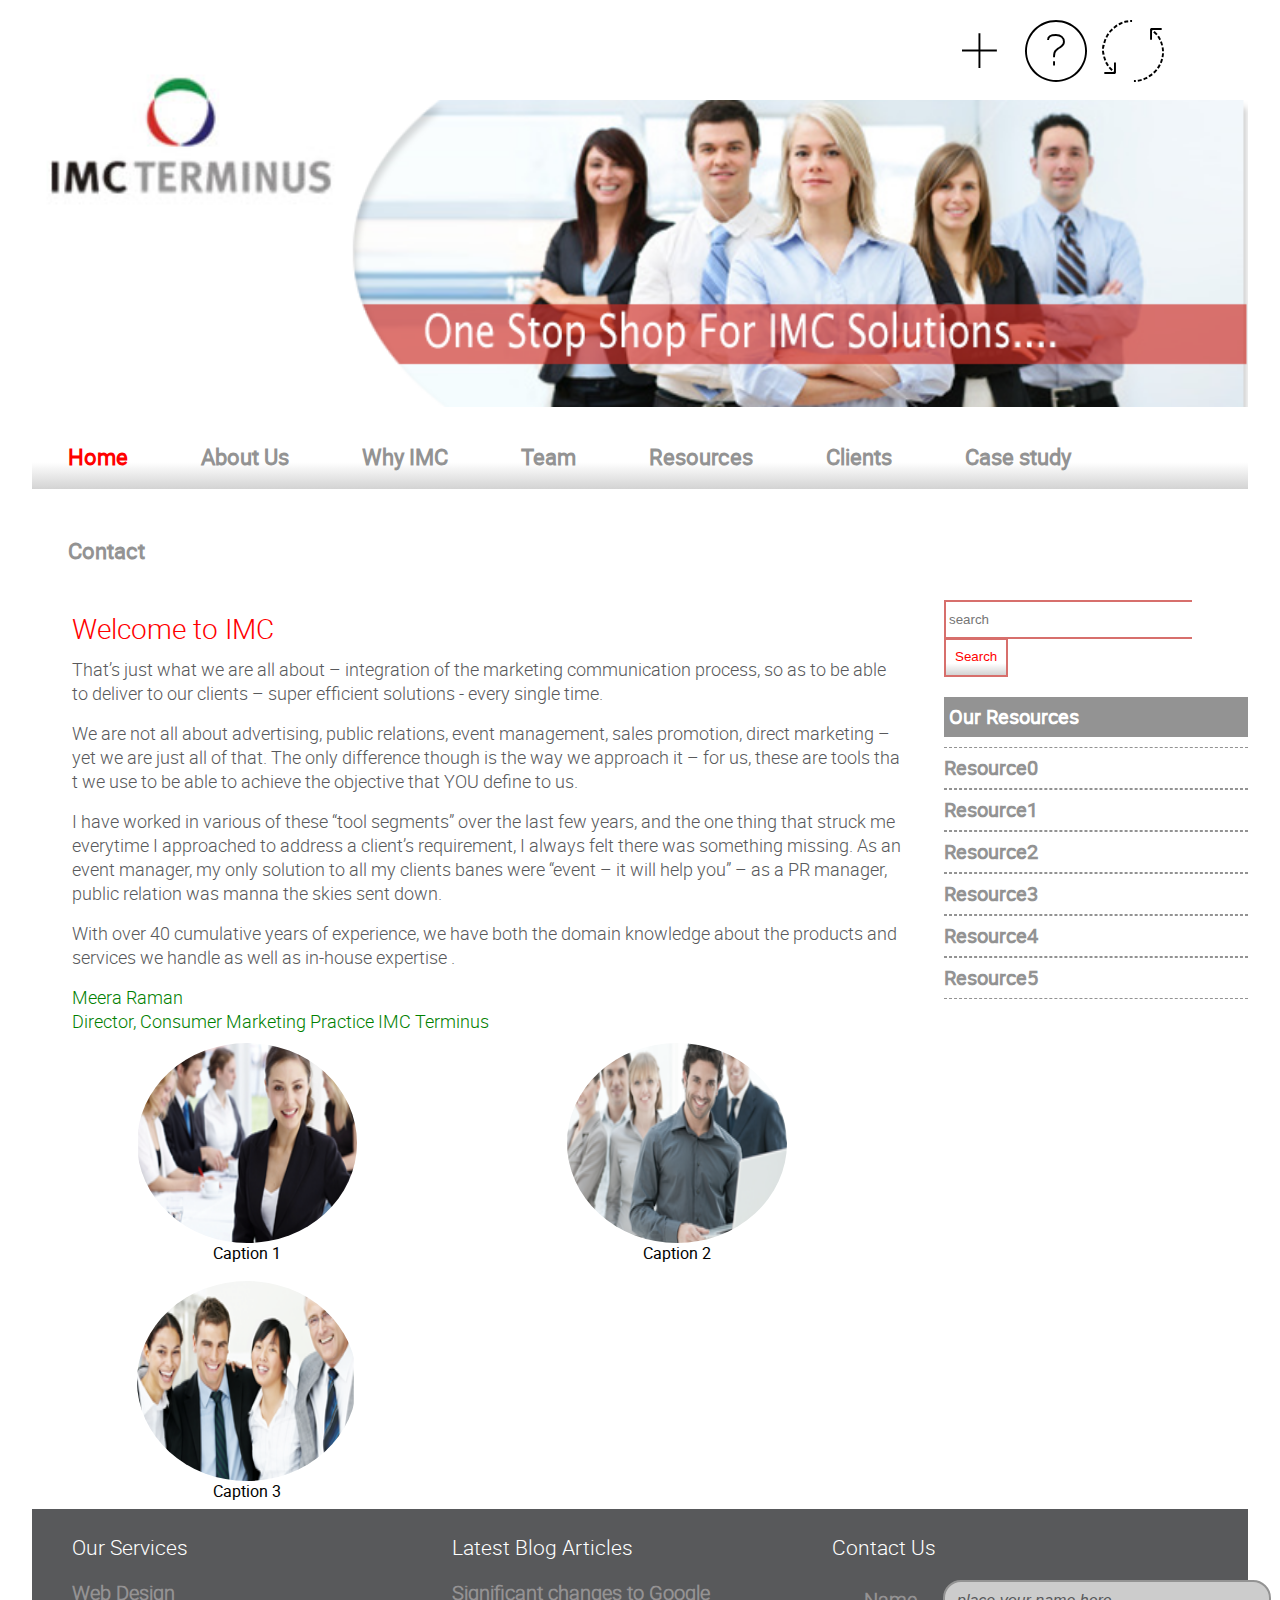
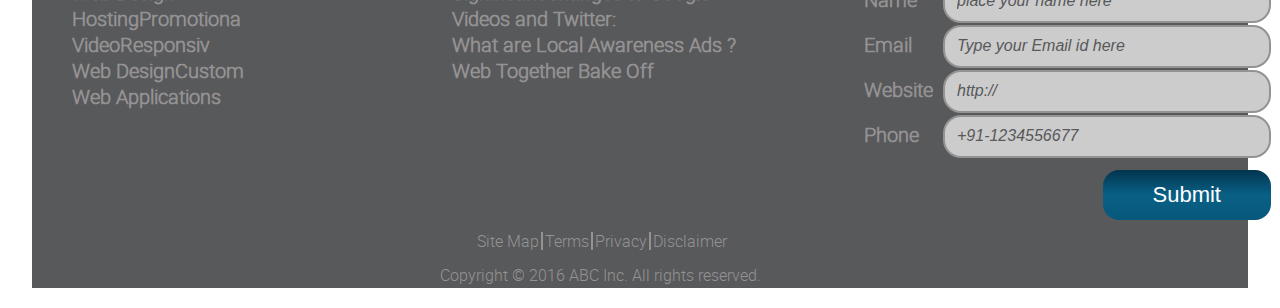
==== ResponsiveAssignment/index.html @ 07f33871 "new folders added" ====
<!Doctype html>
<html>
	<head>
		<meta charset="utf-8">
		<title>Assignment 1</title>
		<!--[if lt IE 9]>
		<script src="http://html5shiv.googlecode.com/svn/trunk/html5.js">
		</script>
		<![endif]-->
		<link rel="stylesheet" href="css/reset.css" />
		<link rel="stylesheet" href="icomoon/style.css" />
		<link rel="stylesheet" href="css/style.css" />
	</head>
	<body>
		<header>
			<section class="rightHead">
				
				<span class="icon-arrows_plus"></span>
				<span class="icon-arrows_question"></span>
				<span class="icon-arrows_rotate_anti_dashed"></span>
			</section>
			<section class="logoSec">
				<img src="images/logo.jpg" class="logo"/>
			</section>
			<section class="bannerSec">
				<img src="images/banner.png" class="banner" />
			</section>
		</header>
		<nav>
			<ul>
				<li class="active">Home</li>
				<li>About Us</li>
				<li>Why IMC</li>
				<li>Team</li>
				<li>Resources</li>
				<li>Clients</li>
				<li>Case study</li>
				<li>Contact</li>
			</ul>
		</nav>
		<section class="middle">
			<article  class="main">
				<h2 class="articleHead">Welcome to IMC</h2>
				<p>That’s just what we are all about – integration of the marketing communication process, so as to be
				able to deliver to our clients – super efficient solutions - every single time.</p><br/>
				<p>We are not all about advertising, public relations, event management, sales promotion, direct marketing
				– yet we are just all of that. The only difference though is the way we approach it – for us, these
				are tools tha t we use to be able to achieve the objective that YOU define to us.</p><br/>
				<p>I have worked in various of these “tool segments” over the last few years, and the one thing that
				struck me everytime I approached to address a client’s requirement, I always felt there was something
				missing. As an event manager, my only solution to all my clients banes were “event – it will help
				you” – as a PR manager, public relation was manna the skies sent down.</p><br/>
				<p>With over 40 cumulative years of experience, we have both the domain knowledge about the products
				and services we handle as well as in-house expertise .</p><br/>
				<p class="author">Meera Raman<br/>
				Director, Consumer Marketing Practice IMC Terminus</p>	
			</article>
			<aside>
				<input type="text" placeholder="search" /><button type="button">Search</button>
				<h3>Our Resources</h3>
				<ul>
					<li>Resource0</li>
					<li>Resource1</li>
					<li>Resource2</li>
					<li>Resource3</li>
					<li>Resource4</li>
					<li>Resource5</li>
				</ul>
			</aside>
		</section>
		<section class="imgsSec">
			<section class="imgs">
				<img src="images/resourse1.png" />
				<p>Caption 1</p>
			</section>
			<section class="imgs">
				<img src="images/resourse2.png" />
				<p>Caption 2</p>
			</section>
			<section class="imgs">
				<img src="images/resourse3.png" />
				<p>Caption 3</p>
			</section>
		</section>
		<footer>
			<section class="footerLinkSec">
				<h3 class="footerHead">Our Services</h3>
				<ul>
					<li>Web Design</li>
					<li>HostingPromotiona</li>
					<li>VideoResponsiv</li>
					<li>Web DesignCustom</li>
					<li>Web Applications</li>
				</ul>
			</section>
			<section class="footerLinkSec">
				<h3 class="footerHead">Latest Blog Articles</h3>
				<ul>
					<li>Significant changes to Google</li>
					<li>Videos and Twitter:</li>
					<li>What are Local Awareness Ads ?</li>
					<li>Web Together Bake Off</li>
				</ul>
			</section>
			<section class="footerLinkSec">
				<h3 class="footerHead">Contact Us</h3>
				<form id="form1">
					<table>
						<tr><td>Name</td><td><input type="text" placeholder="place your name here" /></td></tr>
						<tr><td>Email</td><td><input type="text" placeholder="Type your Email id here"/></td></tr>
						<tr><td>Website</td><td><input type="text" placeholder="http://"/></td></tr>
						<tr><td>Phone</td><td><input type="text" placeholder="+91-1234556677"/></td></tr>
						<tr><td></td><td><input type="Submit" Text="Submit" /></td></tr>
					</table>
				</form>
			</section>
			<section class="copyRt">
				<ul>
					<li><a href="">Site Map</a></li>
					<li><a href="">Terms</a></li>
					<li><a href="">Privacy</a></li>
					<li><a href="">Disclaimer</a></li>
				</ul>
				<p>Copyright © 2016 ABC Inc. All rights reserved.</p>
			</section>
		</footer>
	</body>
</html>
---- ResponsiveAssignment/icomoon/style.css ----
@font-face {
    font-family: 'icomoon';
    src:    url('fonts/icomoon.eot?8eyfsm');
    src:    url('fonts/icomoon.eot?8eyfsm#iefix') format('embedded-opentype'),
        url('fonts/icomoon.ttf?8eyfsm') format('truetype'),
        url('fonts/icomoon.woff?8eyfsm') format('woff'),
        url('fonts/icomoon.svg?8eyfsm#icomoon') format('svg');
    font-weight: normal;
    font-style: normal;
}

[class^="icon-"], [class*=" icon-"] {
    /* use !important to prevent issues with browser extensions that change fonts */
    font-family: 'icomoon' !important;
    speak: none;
    font-style: normal;
    font-weight: normal;
    font-variant: normal;
    text-transform: none;
    line-height: 1;

    /* Better Font Rendering =========== */
    -webkit-font-smoothing: antialiased;
    -moz-osx-font-smoothing: grayscale;
}

.icon-arrows_move2:before {
    content: "\e900";
}
.icon-arrows_plus:before {
    content: "\e901";
}
.icon-arrows_question:before {
    content: "\e902";
}
.icon-arrows_right_double-31:before {
    content: "\e903";
}
.icon-arrows_rotate_anti_dashed:before {
    content: "\e904";
}
.icon-arrows_shrink_diagonal1:before {
    content: "\e905";
}
.icon-arrows_sign_left:before {
    content: "\e906";
}
.icon-arrows_sign_right:before {
    content: "\e907";
}
.icon-arrows_slide_right1:before {
    content: "\e908";
}
.icon-arrows_square_left:before {
    content: "\e909";
}
---- ResponsiveAssignment/css/style.css ----
@font-face {
  font-family: 'Roboto-Light';
  src: url('../robotofont/roboto-light-webfont.eot');
  src: url('../robotofont/roboto-light-webfont.eot') format('embedded-opentype'), url('../robotofont/roboto-light-webfont.ttf') format('truetype'), url('../robotofont/roboto-light-webfont.woff') format('woff'), url('../robotofont/roboto-light-webfont.svg') format('svg');
  font-weight: normal;
  font-style: normal;
}
@font-face {
  font-family: 'Roboto-Regular';
  src: url('../robotofont/roboto-regular-webfont.eot');
  src: url('../robotofont/roboto-regular-webfont.eot') format('embedded-opentype'), url('../robotofont/roboto-regular-webfont.ttf') format('truetype'), url('../robotofont/roboto-regular-webfont.woff') format('woff'), url('../robotofont/roboto-regular-webfont.svg') format('svg');
  font-weight: normal;
  font-style: normal;
}
body {
  margin: 20px auto;
  width: 95%;
  font-family: 'Roboto-Regular', 'Arial', 'verdana';
}
header {
  width: 100%;
}
header section.logoSec {
  width: 25%;
  float: left;
  padding-top: 40px;
  box-sizing: border-box;
}
header section.bannerSec {
  width: 75%;
  float: left;
}
header section.rightHead {
  width: 300px;
  height: 80px;
  right: 0px;
  float: right;
  font-size: 62px;
}
img {
  width: 100%;
}
nav {
  clear: both;
  height: 80px;
  width: 100%;
  background: linear-gradient(white, white, white, #d3d3d3);
}
nav ul li {
  float: left;
  padding: 3%;
  box-sizing: border-box;
  font-size: 22px;
  font-weight: bold;
  color: #939393;
}
nav ul li:hover,
nav ul li.active {
  color: red;
}
section.middle {
  clear: both;
  width: 100%;
  overflow: auto;
}
.articleHead {
  font-size: 28px;
  color: red;
  margin: 15px 0px;
  font-weight: normal;
}
article.main {
  padding: 0px 40px;
  width: 75%;
  float: left;
  box-sizing: border-box;
  font-family: 'Roboto-Light', 'Arial', 'verdana';
}
article.main p {
  line-height: 24px;
  color: #58595b;
  font-size: 18px;
}
article.main .author {
  color: green;
}
aside {
  width: 25%;
  float: left;
  height: 100%;
  font-weight: bold;
  font-family: Roboto-Regular;
}
aside ul li {
  padding: 10px 0px;
  border-top: 1px dashed #939393;
  border-bottom: 1px dashed #939393;
  list-style-type: none;
  color: #939393;
  font-size: 20px;
}
aside h3 {
  padding: 10px 5px;
  background-color: #939393;
  margin: 20px 0px 10px 0px;
  color: #ffffff;
  font-size: 20px;
}
aside input[type="text"] {
  padding: 10px 3px;
  color: #939393;
  border: 2px solid #d76f6c;
  border-right: 0px;
  width: 240px;
  margin-top: 1px;
}
aside button {
  padding: 9px;
  padding-bottom: 11px;
  border: 2px solid #d76f6c;
  margin-top: -1px;
  background: linear-gradient(white, white, white, #d3d3d3);
  color: red;
}
section.imgsSec {
  overflow: auto;
}
section.imgsSec section.imgs {
  width: 350px;
  float: left;
  margin: 10px 40px;
  text-align: center;
}
section.imgsSec section.imgs img {
  border-radius: 50%;
  height: 200px;
  width: 220px;
  -webkit-filter: grayscale(100%);
  /* Chrome, Safari, Opera */
  filter: grayscale(40%);
}
section.imgsSec section.imgs:last-child {
  margin: 10px 0px 10px 40px;
}
footer {
  clear: both;
  background-color: #58595b;
  color: #949293;
  font-family: 'Roboto-Light', 'Arial', 'verdana';
}
footer section.footerLinkSec {
  width: 300px;
  float: left;
  margin: 10px 40px;
  font-size: 20px;
  font-weight: bold;
  line-height: 26px;
}
footer section.footerLinkSec h3.footerHead {
  color: white;
  font-size: 21px;
  font-weight: normal;
  padding: 15px 0px 20px 0px;
}
footer section.footerLinkSec :last-child table {
  margin-left: 32px;
}
footer section.footerLinkSec :last-child table tr td {
  padding-bottom: 2px;
}
footer section.footerLinkSec ul li {
  list-style-type: none;
}
footer section.footerLinkSec input[type=Submit] {
  float: right;
  padding: 12px 50px;
  margin-top: 10px;
  background: linear-gradient(#02344e, #096085, #07587b);
  border: 0px;
  color: #ffffff;
  font-size: 22px;
  border-radius: 16px;
}
footer section.footerLinkSec input[type=text] {
  margin-left: 10px;
  padding: 12px;
  border-radius: 18px;
  width: 300px;
  border: 2px double #939393;
  background-color: #cccccc;
  color: #58595b;
}
footer section.footerLinkSec input[type=text]::-webkit-input-placeholder {
  font-size: 16px;
  font-style: italic;
  color: #58595b;
}
footer section.footerLinkSec input[type=text]::-moz-placeholder {
  font-size: 16px;
  font-style: italic;
  color: #58595b;
}
footer section.footerLinkSec input[type=text]:-moz-placeholder {
  font-size: 16px;
  font-style: italic;
  color: #58595b;
}
footer section.footerLinkSec input[type=text]:-ms-input-placeholder {
  font-size: 16px;
  font-style: italic;
  color: #58595b;
}
footer section.copyRt {
  clear: both;
}
footer section.copyRt ul {
  width: 330px;
  margin: 0px auto;
  height: 30px;
}
footer section.copyRt ul li {
  float: left;
  width: auto;
  list-style-type: none;
  padding: 1px 2px;
  border-right: 2px solid #949293;
}
footer section.copyRt ul li a {
  color: #949293;
  text-decoration: none;
}
footer section.copyRt ul li:last-child {
  border-right: none;
}
footer section.copyRt p {
  width: 400px;
  margin: 0px auto;
  line-height: 26px;
}
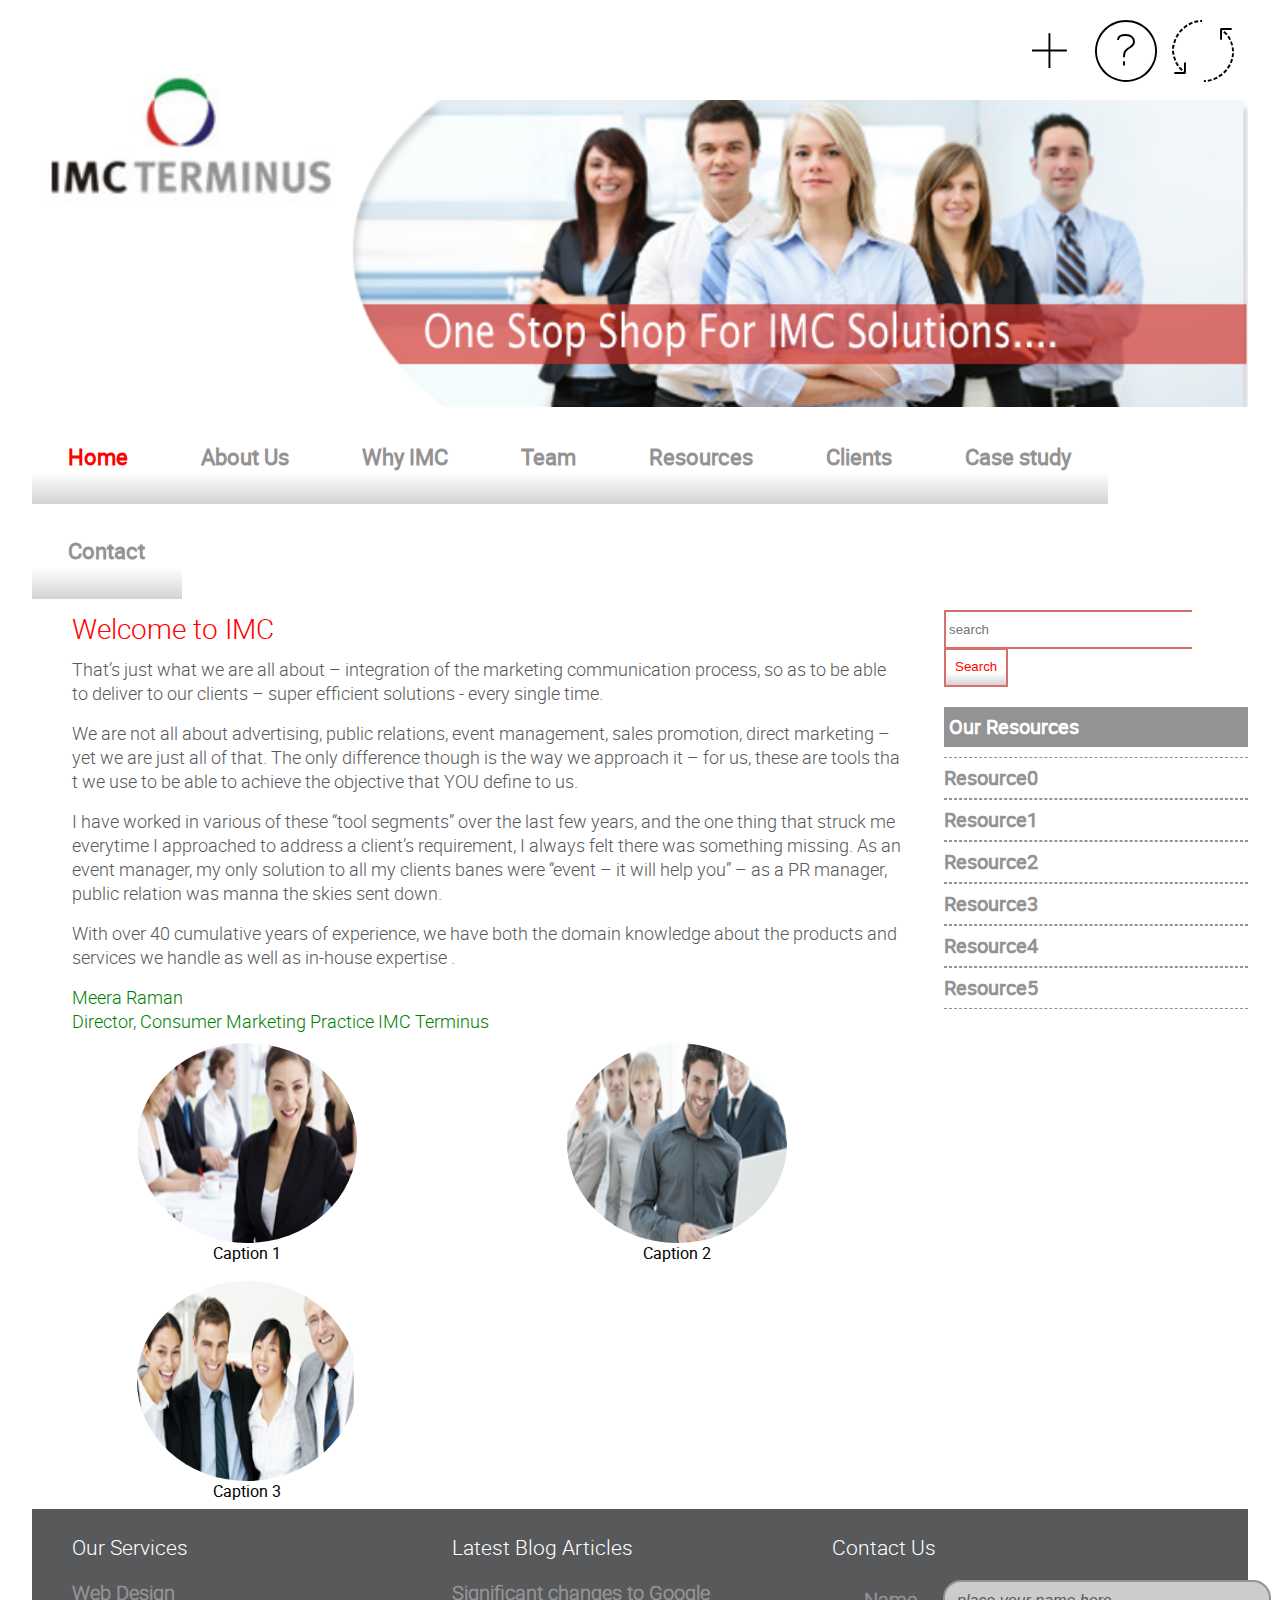
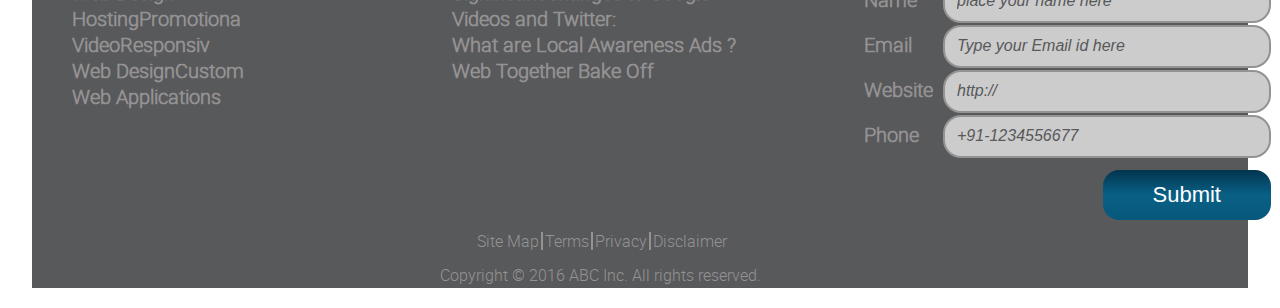
==== commit c4a534e9: "finished mobile view" ====
--- a/ResponsiveAssignment/index.html
+++ b/ResponsiveAssignment/index.html
@@ -2,6 +2,8 @@
 <html>
 	<head>
 		<meta charset="utf-8">
+		<meta charset="utf-8">
+  		<meta name="viewport" content="width=device-width, initial-scale=1">
 		<title>Assignment 1</title>
 		<!--[if lt IE 9]>
 		<script src="http://html5shiv.googlecode.com/svn/trunk/html5.js">
--- a/ResponsiveAssignment/css/style.css
+++ b/ResponsiveAssignment/css/style.css
@@ -31,7 +31,7 @@
   float: left;
 }
 header section.rightHead {
-  width: 300px;
+  width: 230px;
   height: 80px;
   right: 0px;
   float: right;
@@ -44,7 +44,6 @@
   clear: both;
   height: 80px;
   width: 100%;
-  background: linear-gradient(white, white, white, #d3d3d3);
 }
 nav ul li {
   float: left;
@@ -53,6 +52,7 @@
   font-size: 22px;
   font-weight: bold;
   color: #939393;
+  background: linear-gradient(white, white, white, #d3d3d3);
 }
 nav ul li:hover,
 nav ul li.active {
@@ -61,7 +61,7 @@
 section.middle {
   clear: both;
   width: 100%;
-  overflow: auto;
+  overflow-y: auto;
 }
 .articleHead {
   font-size: 28px;
@@ -85,6 +85,7 @@
   color: green;
 }
 aside {
+  margin-top:10px;
   width: 25%;
   float: left;
   height: 100%;
@@ -123,7 +124,9 @@
   color: red;
 }
 section.imgsSec {
-  overflow: auto;
+  overflow-y: auto;
+   overflow-x:hidden;
+  width:100%;
 }
 section.imgsSec section.imgs {
   width: 350px;
@@ -237,3 +240,96 @@
   margin: 0px auto;
   line-height: 26px;
 }
+@media only screen and (min-width: 320px) and (max-width: 500px){
+  body {
+    margin: 5px auto;
+    width: 99%;
+  }
+  header section.logoSec {
+    padding: 0px;
+  }
+  header section.logoSec , header section.bannerSec {
+    width: 100%;
+  }
+  header section.rightHead{
+    display:none;
+  }
+  .articleHead {
+    color:green;
+  }
+  aside,article.main{
+    width:100%;
+    overflow-y:hidden;
+  }
+  aside{
+    text-align: center;
+  }
+  article.main{
+    padding: 0px 10px;
+    width: 100%;
+    float: left;
+    box-sizing: border-box;
+  }
+  nav ul li{
+    padding: 20px 10px;
+    width:33%;
+    box-sizing: border-box;
+    font-size: 18px;
+    font-weight: bold;
+  }
+  section.imgsSec{
+    width:100%;
+    overflow-x: 
+  } 
+  section.imgsSec section.imgs {
+    width: 100%;
+    margin: 10px 0px;
+  }
+  section.imgsSec section.imgs:last-child {
+    margin: 10px 0px; 
+  }
+  footer{
+    width:100%;
+  }
+  footer section.footerLinkSec {
+    width: 100%;
+    margin: 10px 0px;
+    padding:10px;
+    box-sizing: border-box;
+    overflow:hidden;
+    font-size: 18px;
+    font-weight: bold;
+    line-height: 24px;
+    text-align:center;
+  }
+  footer section.footerLinkSec :last-child table {
+    margin: 0px auto;
+  }
+  footer section.footerLinkSec input[type=Submit] {
+    float: left;
+  }
+  footer section.footerLinkSec input[type=text] {
+    margin-left: 10px;
+    padding: 12px 5px;
+    border-radius: 18px;
+    width: 200px;
+  }
+  footer section.copyRt{
+    font-size:14px;
+  }
+  footer section.copyRt ul {
+    width: 240px;
+  }
+  footer section.copyRt p{
+    width:280px;
+  }
+}
+@media only screen and (min-width: 500px) and (max-width: 900px){
+  aside{
+    width:30%;
+    text-align: center;
+  }
+  article.main{
+    width:67%;
+  }
+}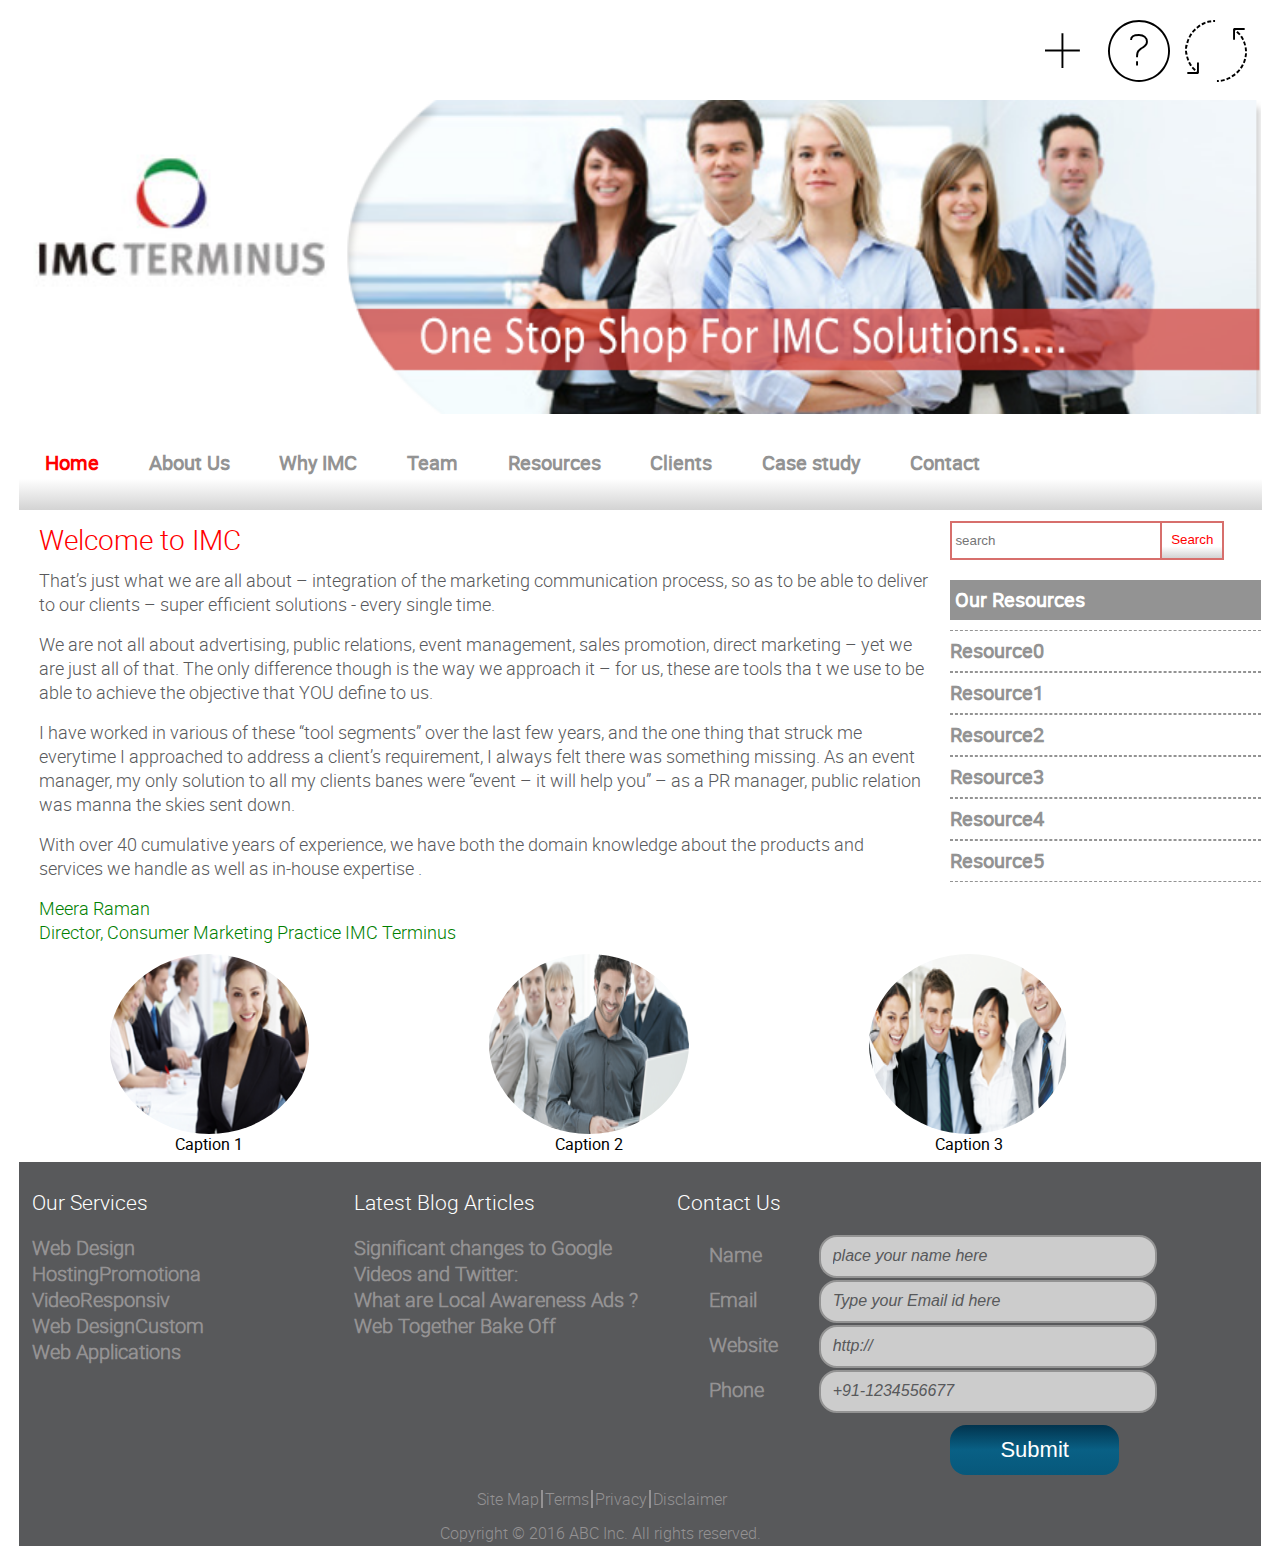
==== commit e43d2935: "900px responsive done" ====
--- a/ResponsiveAssignment/index.html
+++ b/ResponsiveAssignment/index.html
@@ -104,7 +104,7 @@
 					<li>Web Together Bake Off</li>
 				</ul>
 			</section>
-			<section class="footerLinkSec">
+			<section class="footerLinkSec last">
 				<h3 class="footerHead">Contact Us</h3>
 				<form id="form1">
 					<table>
--- a/ResponsiveAssignment/css/style.css
+++ b/ResponsiveAssignment/css/style.css
@@ -14,16 +14,20 @@
 }
 body {
   margin: 20px auto;
-  width: 95%;
+  width: 97%;
   font-family: 'Roboto-Regular', 'Arial', 'verdana';
+  background: #ffffff;
 }
 header {
   width: 100%;
+  background-color: #ffffff;
+  
 }
 header section.logoSec {
   width: 25%;
   float: left;
   padding-top: 40px;
+  clear:both;
   box-sizing: border-box;
 }
 header section.bannerSec {
@@ -42,17 +46,20 @@
 }
 nav {
   clear: both;
-  height: 80px;
+  overflow-y:auto;
   width: 100%;
+  padding-left: 1px;
+  background: linear-gradient(white, white, white, #d3d3d3);
 }
 nav ul li {
-  float: left;
-  padding: 3%;
+  text-align: center;
+  float: left;
+  padding: 3% 2%;
   box-sizing: border-box;
-  font-size: 22px;
+  font-size: 20px;
   font-weight: bold;
   color: #939393;
-  background: linear-gradient(white, white, white, #d3d3d3);
+ 
 }
 nav ul li:hover,
 nav ul li.active {
@@ -62,6 +69,7 @@
   clear: both;
   width: 100%;
   overflow-y: auto;
+  box-sizing: border-box;
 }
 .articleHead {
   font-size: 28px;
@@ -70,7 +78,7 @@
   font-weight: normal;
 }
 article.main {
-  padding: 0px 40px;
+  padding: 0px 20px;
   width: 75%;
   float: left;
   box-sizing: border-box;
@@ -112,7 +120,7 @@
   color: #939393;
   border: 2px solid #d76f6c;
   border-right: 0px;
-  width: 240px;
+  width: 65%;
   margin-top: 1px;
 }
 aside button {
@@ -129,22 +137,20 @@
   width:100%;
 }
 section.imgsSec section.imgs {
-  width: 350px;
-  float: left;
-  margin: 10px 40px;
+  width: 29%;
+  float: left;
+  margin: 10px;
   text-align: center;
 }
 section.imgsSec section.imgs img {
   border-radius: 50%;
-  height: 200px;
-  width: 220px;
+  height: 180px;
+  width: 200px;
   -webkit-filter: grayscale(100%);
   /* Chrome, Safari, Opera */
   filter: grayscale(40%);
 }
-section.imgsSec section.imgs:last-child {
-  margin: 10px 0px 10px 40px;
-}
+
 footer {
   clear: both;
   background-color: #58595b;
@@ -172,6 +178,7 @@
   padding-bottom: 2px;
 }
 footer section.footerLinkSec ul li {
+  width:100%;
   list-style-type: none;
 }
 footer section.footerLinkSec input[type=Submit] {
@@ -270,12 +277,14 @@
     float: left;
     box-sizing: border-box;
   }
+ 
   nav ul li{
     padding: 20px 10px;
     width:33%;
     box-sizing: border-box;
-    font-size: 18px;
+    font-size: 20px;
     font-weight: bold;
+    background: linear-gradient(white, white, white, #d3d3d3);
   }
   section.imgsSec{
     width:100%;
@@ -325,11 +334,104 @@
   }
 }
 @media only screen and (min-width: 500px) and (max-width: 900px){
+  body {
+    margin: 5px auto;
+    width: 99%;
+  }
+  header section.rightHead{
+    float:left;
+    font-size: 40px;
+    height: 50px;
+  }
+  header section.logoSec {
+    clear:both;
+  }
+
+  nav ul li{
+    padding: 20px 5px;
+    width:20%;
+    box-sizing: border-box;
+    font-size: 18px;
+    font-weight: bold;
+    background: linear-gradient(white, white, white, #d3d3d3);
+  }
   aside{
     width:30%;
     text-align: center;
   }
   article.main{
     width:67%;
+    padding: 0px 10px;
+  }
+  aside input[type="text"] {
+    width: 72%;
+    margin-top: 0px;
+  }
+  aside button {
+    padding: 10px 1px;
+    color:12px;
+  }
+  section.imgsSec section.imgs {
+    width: 27%;
+    float: left;
+    margin: 10px;
+  }
+  section.imgsSec section.imgs:last-child {
+    margin: 10px;
+  }
+  section.imgsSec section.imgs img {
+    border-radius: 50%;
+    height: 100%;
+    width: 100%;
+  }
+  footer section.footerLinkSec {
+    width: 28%;
+    float: left;
+    margin: 10px;
+    font-size: 16px;
+    font-weight: normal;
+    line-height: 26px;
+  }
+
+  footer section.footerLinkSec :last-child table {
+    margin: 0px;
+  }
+  footer section.footerLinkSec :last-child table tr td:nth-child(odd){
+    display:none;
+  }
+  footer section.footerLinkSec input[type=text] {
+    margin-left: 0px;
+    width:78%;
+  }
+  footer section.footerLinkSec input[type=text]::-webkit-input-placeholder {
+  font-size: 12px;
+  }
+  footer section.footerLinkSec input[type=text]::-moz-placeholder {
+    font-size: 12px;
+  }
+  footer section.footerLinkSec input[type=text]:-moz-placeholder {
+    font-size: 12px;
+  }
+  footer section.footerLinkSec input[type=text]:-ms-input-placeholder {
+    font-size: 12px;
+  }
+}
+@media only screen and (min-width: 900px){
+  footer section.footerLinkSec {
+    width: 24%;
+    margin:1%;
+  }
+  footer section.last{
+    width:33%;
+  }
+  footer section.last table{
+    width:100%;
+  }
+  footer section.footerLinkSec ul {
+    width:100%;
+  }
+ 
+  footer section.footerLinkSec input[type=text] {
+    width:100%;
   }
 }